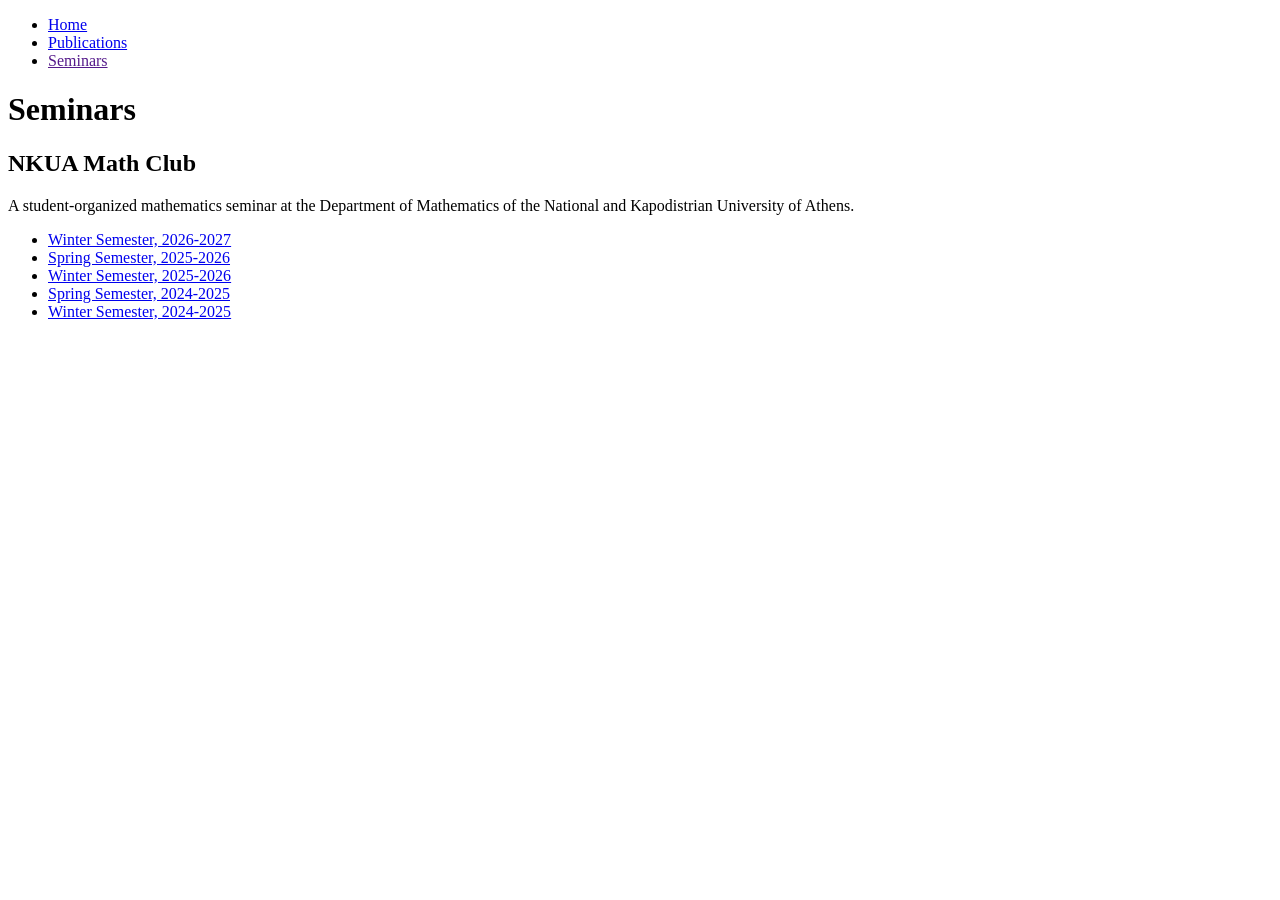
==== index.html @ 4354d517 "Add seminars section to index.html" ====
<!DOCTYPE html>
<html>
  <head>
    <link rel="stylesheet" href="../style.css">
  </head>
  <body>
    <ul class="navigation-bar">
      <li>
        <a href="../">Home</a>
      </li>
      <li>
        <a href="../publications">Publications</a>
      </li>
      <li>
        <a href="">Seminars</a>
      </li>
    </ul>
    <h1>Seminars</h1>
    <div class="seminar">
      <h2>NKUA Math Club</h2>
      <p>
        A student-organized mathematics seminar at the Department of Mathematics of the National and Kapodistrian University of Athens.
      </p>
      <ul>
   	    <li>
          <a href="w2026-2027/">Winter Semester, 2026-2027</a>
        </li>
   	    <li>
          <a href="https://afragos-math.github.io/seminars/gradclubfiles/s2025-26/program.html">Spring Semester, 2025-2026</a><br>
        </li>
   	    <li>
          <a href="https://afragos-math.github.io/seminars/gradclubfiles/w2025-26/program.html">Winter Semester, 2025-2026</a><br>
        </li>
   	    <li>
          <a href="https://afragos-math.github.io/seminars/gradclubfiles/s2024-25/program.html">Spring Semester, 2024-2025</a><br>
        </li>
   	    <li>
          <a href="https://afragos-math.github.io/seminars/gradclubfiles/w2024-25/program.html">Winter Semester, 2024-2025</a>
        </li>
    </div>
  </body>
</html>
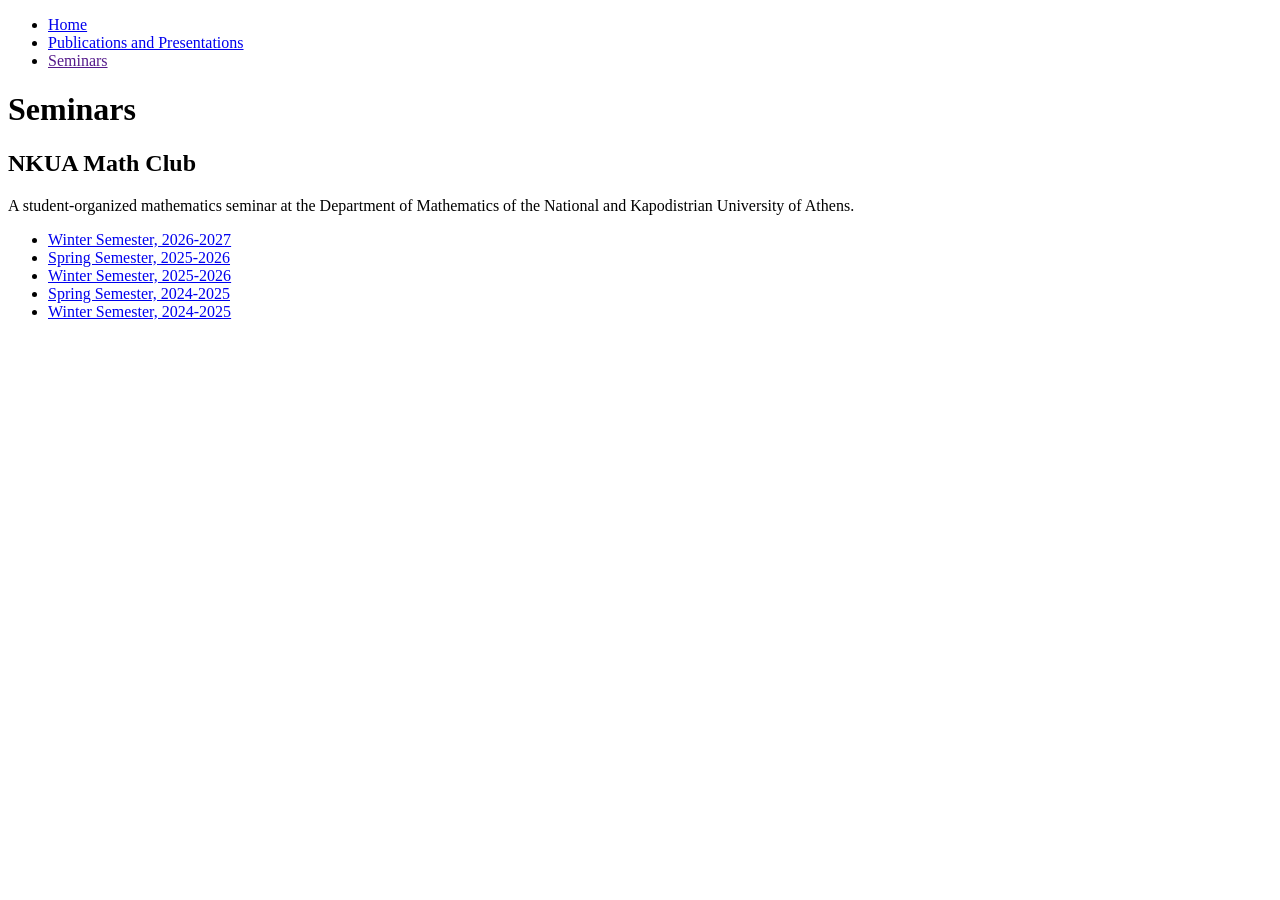
==== commit afc5a3ae: "Update Publications link to Publications and Presentations" ====
--- a/index.html
+++ b/index.html
@@ -9,7 +9,7 @@
         <a href="../">Home</a>
       </li>
       <li>
-        <a href="../publications">Publications</a>
+        <a href="../publications-and-presentations">Publications and Presentations</a>
       </li>
       <li>
         <a href="">Seminars</a>
@@ -23,7 +23,7 @@
       </p>
       <ul>
    	    <li>
-          <a href="w2026-2027/">Winter Semester, 2026-2027</a>
+          <a href="math-club/w2026-2027">Winter Semester, 2026-2027</a>
         </li>
    	    <li>
           <a href="https://afragos-math.github.io/seminars/gradclubfiles/s2025-26/program.html">Spring Semester, 2025-2026</a><br>
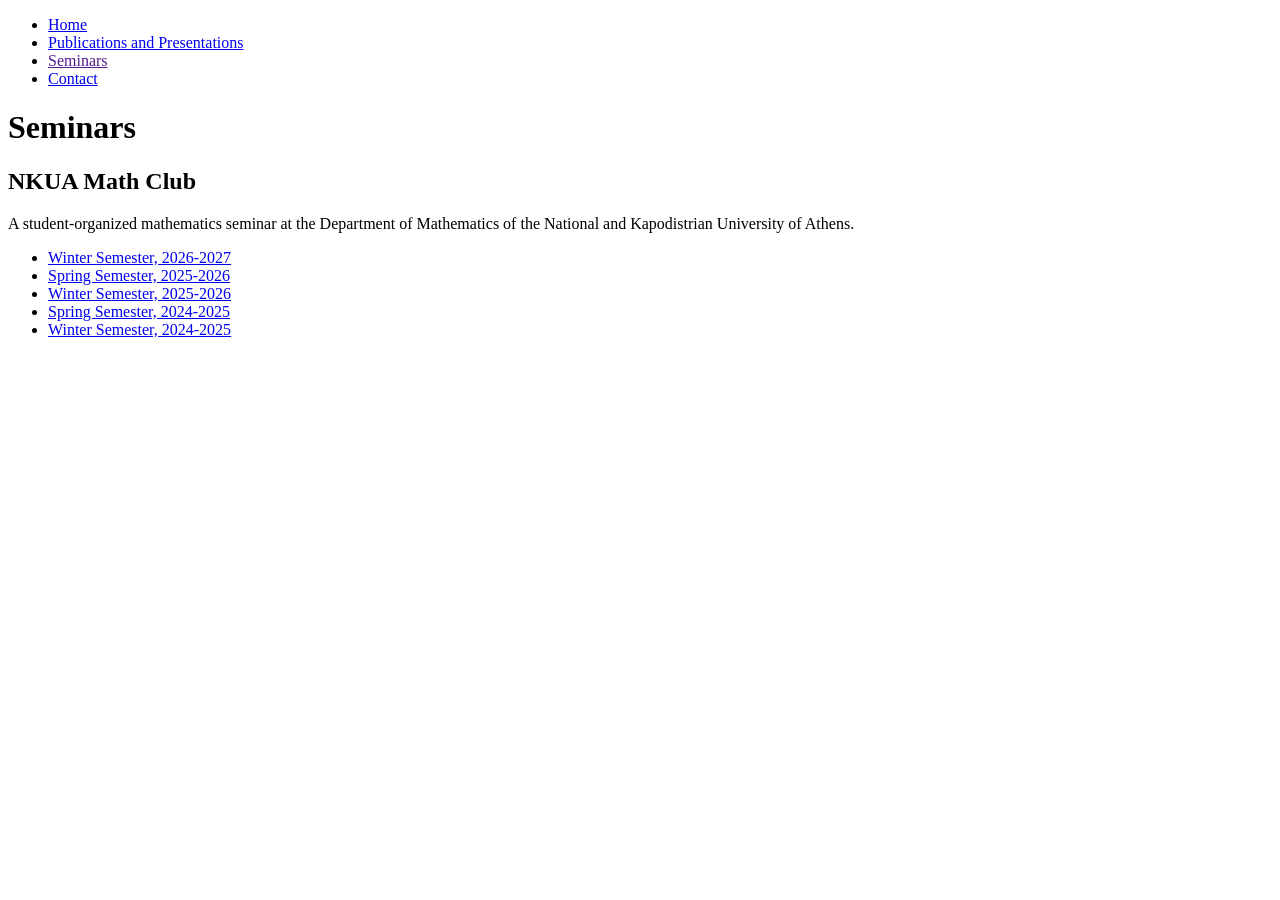
==== commit 91b89c49: "Add Contact link to navigation in index.html" ====
--- a/index.html
+++ b/index.html
@@ -13,6 +13,9 @@
       </li>
       <li>
         <a href="">Seminars</a>
+      </li>
+      <li>
+        <a href="../contact">Contact</a>
       </li>
     </ul>
     <h1>Seminars</h1>
